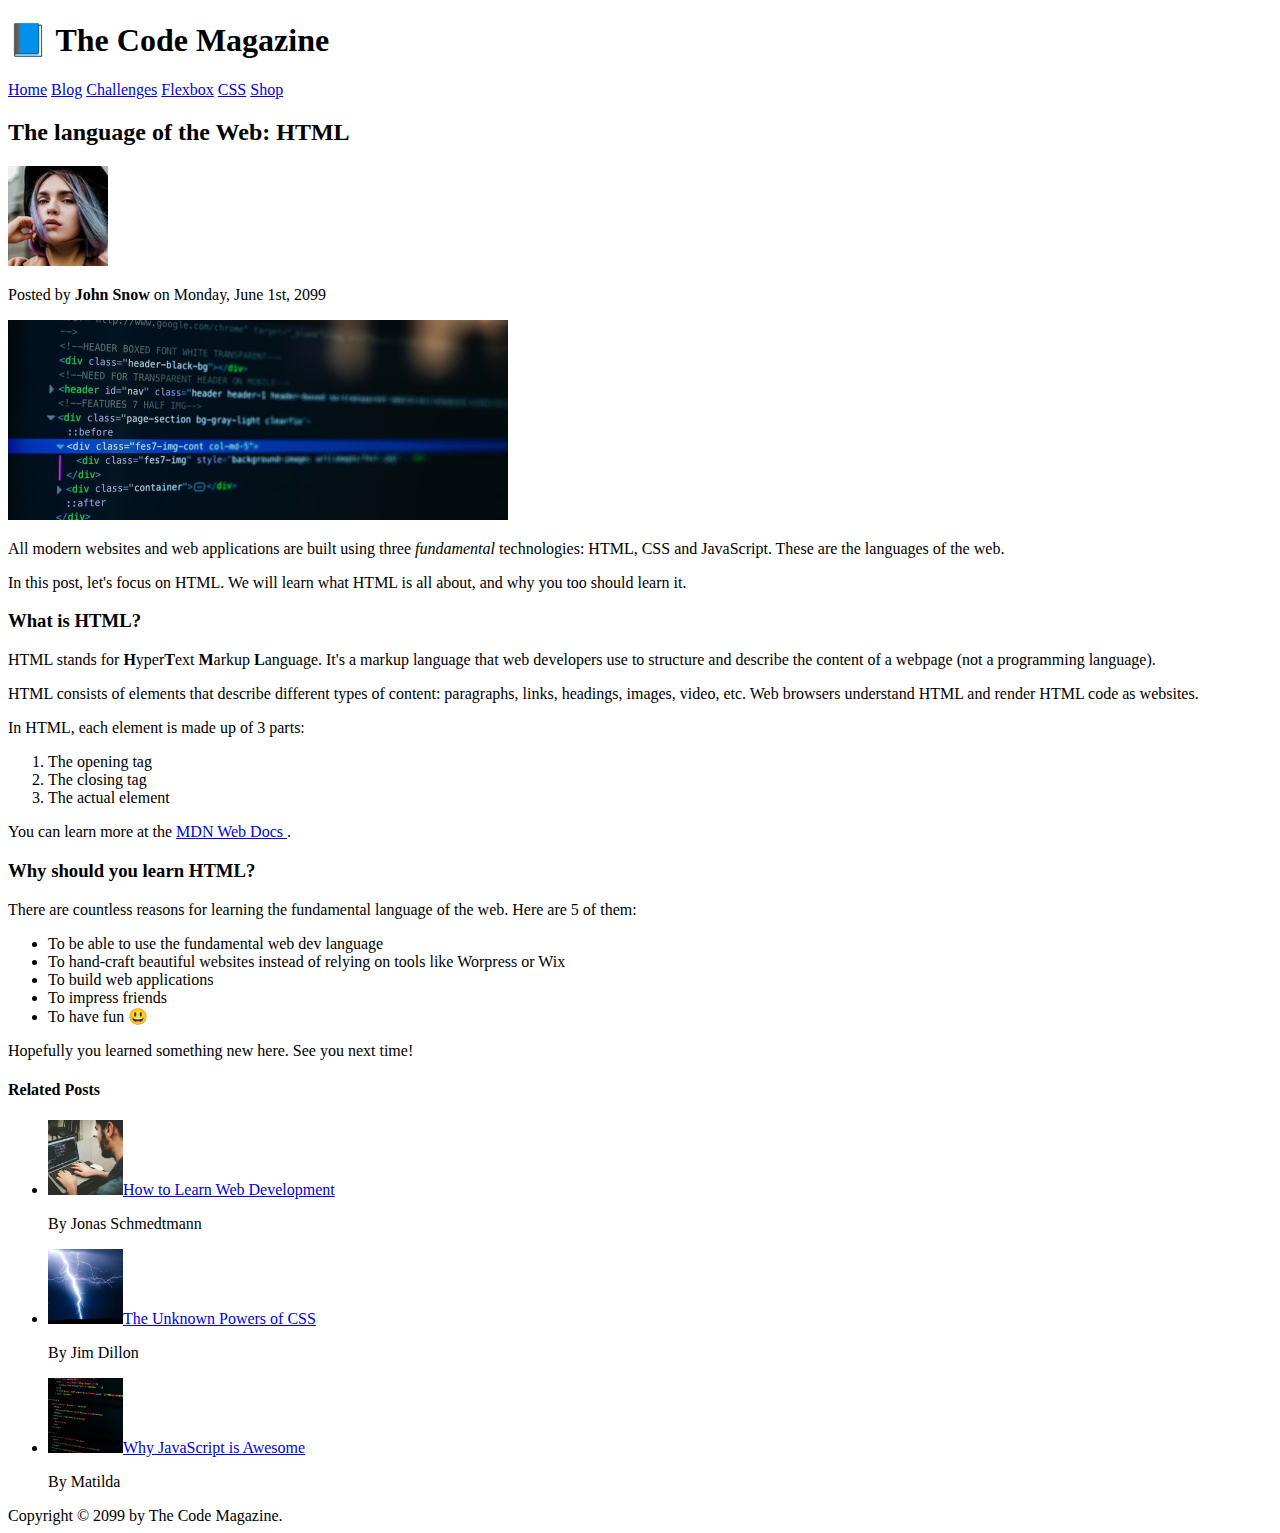
==== index.html @ b27d22f6 "first commit" ====
<!DOCTYPE html>
<html lang="US-en">
  <head>
    <meta charset="UTF-8" />
    <title>The language of the Web: HTML</title>
  </head>

  <body>
    
    <!--
    <h1>The language of the Web: HTML</h1>
    <h2>The language of the Web: HTML</h2>
    <h3>The language of the Web: HTML</h3>
    <h4>The language of the Web: HTML</h4>
    <h5>The language of the Web: HTML</h5>
    <h6>The language of the Web: HTML</h6>
    -->

    <header>
      <h1>📘 The Code Magazine</h1>

      <nav>
        <a href="index.html">Home</a>
        <a href="blog.html">Blog</a>
        <a href="#">Challenges</a>
        <a href="#">Flexbox</a>
        <a href="#">CSS</a>
        <a href="shop.html">Shop</a>
      </nav>
    </header>

    <article>
      <header>
        <h2>The language of the Web: HTML</h2>
        <img
          src="images/john-snow.jpg"
          alt="Headshot of John Snow"
          height="100px"
          width="100px"
        />
        <p>Posted by <strong>John Snow</strong> on Monday, June 1st, 2099</p>
        <img
          src="/images/post-img.jpg"
          alt="HTML code on a screen"
          width="500px"
        />
      </header>
      <p>
        All modern websites and web applications are built using three
        <em>fundamental</em>
        technologies: HTML, CSS and JavaScript. These are the languages of the
        web.
      </p>
      <p>
        In this post, let's focus on HTML. We will learn what HTML is all about,
        and why you too should learn it.
      </p>

      <h3>What is HTML?</h3>
      <p>
        HTML stands for <strong>H</strong>yper<strong>T</strong>ext
        <strong>M</strong>arkup <strong>L</strong>anguage. It's a markup
        language that web developers use to structure and describe the content
        of a webpage (not a programming language).
      </p>
      <p>
        HTML consists of elements that describe different types of content:
        paragraphs, links, headings, images, video, etc. Web browsers understand
        HTML and render HTML code as websites.
      </p>
      <p>In HTML, each element is made up of 3 parts:</p>
      <ol>
        <li>The opening tag</li>
        <li>The closing tag</li>
        <li>The actual element</li>
      </ol>
      <p>
        You can learn more at the
        <a href="https://developer.mozilla.org/en-US/docs/Web/HTML"
          >MDN Web Docs
        </a>
        .
      </p>

      <h3>Why should you learn HTML?</h3>
      <p>
        There are countless reasons for learning the fundamental language of the
        web. Here are 5 of them:
      </p>
      <ul>
        <li>To be able to use the fundamental web dev language</li>
        <li>
          To hand-craft beautiful websites instead of relying on tools like
          Worpress or Wix
        </li>
        <li>To build web applications</li>
        <li>To impress friends</li>
        <li>To have fun 😃</li>
      </ul>
      <p>Hopefully you learned something new here. See you next time!</p>
    </article>
    <aside>
      <h4>Related Posts</h4>
      <ul>
        <li>
          <img
            src="images/related-1.jpg"
            alt="Man coding on a laptop"
            width="75px"
          /><a href="#">How to Learn Web Development</a>
          <p>By Jonas Schmedtmann</p>
        </li>
        <li>
          <img
            src="images/related-2.jpg"
            alt="Lightning bolt striking ground"
            width="75px"
          /><a href="#">The Unknown Powers of CSS</a>
          <p>By Jim Dillon</p>
        </li>
        <li>
          <img
            src="images/related-3.jpg"
            alt="Lines of JavaScript code"
            width="75px"
          /><a href="#">Why JavaScript is Awesome</a>
          <p>By Matilda</p>
        </li>
      </ul>
    </aside>
    <footer>Copyright &copy; 2099 by The Code Magazine.</footer>
  </body>
</html>
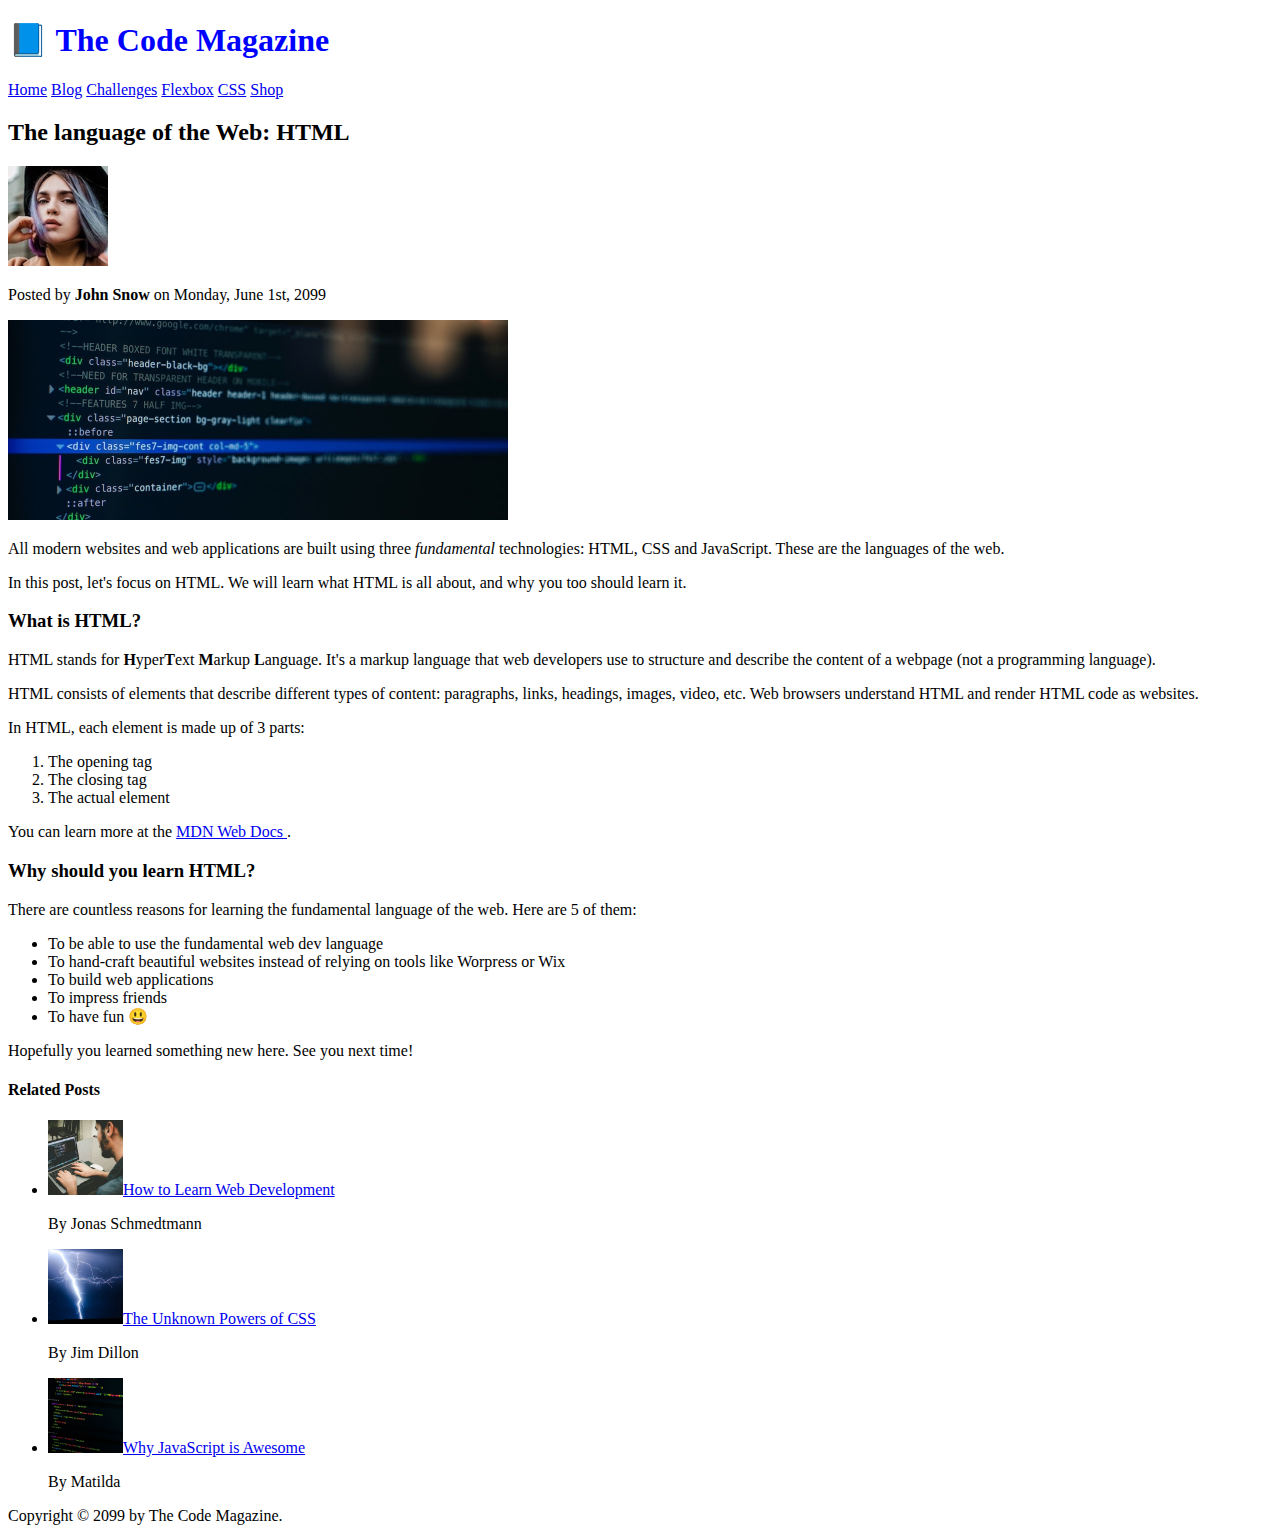
==== commit dfb776ac: "create style.css file, link style.css to index.html" ====
--- a/index.html
+++ b/index.html
@@ -3,6 +3,7 @@
   <head>
     <meta charset="UTF-8" />
     <title>The language of the Web: HTML</title>
+    <link href="style.css" rel="stylesheet" />
   </head>
 
   <body>
--- a/style.css
+++ b/style.css
@@ -0,0 +1,3 @@
+h1 {
+  color: blue;
+}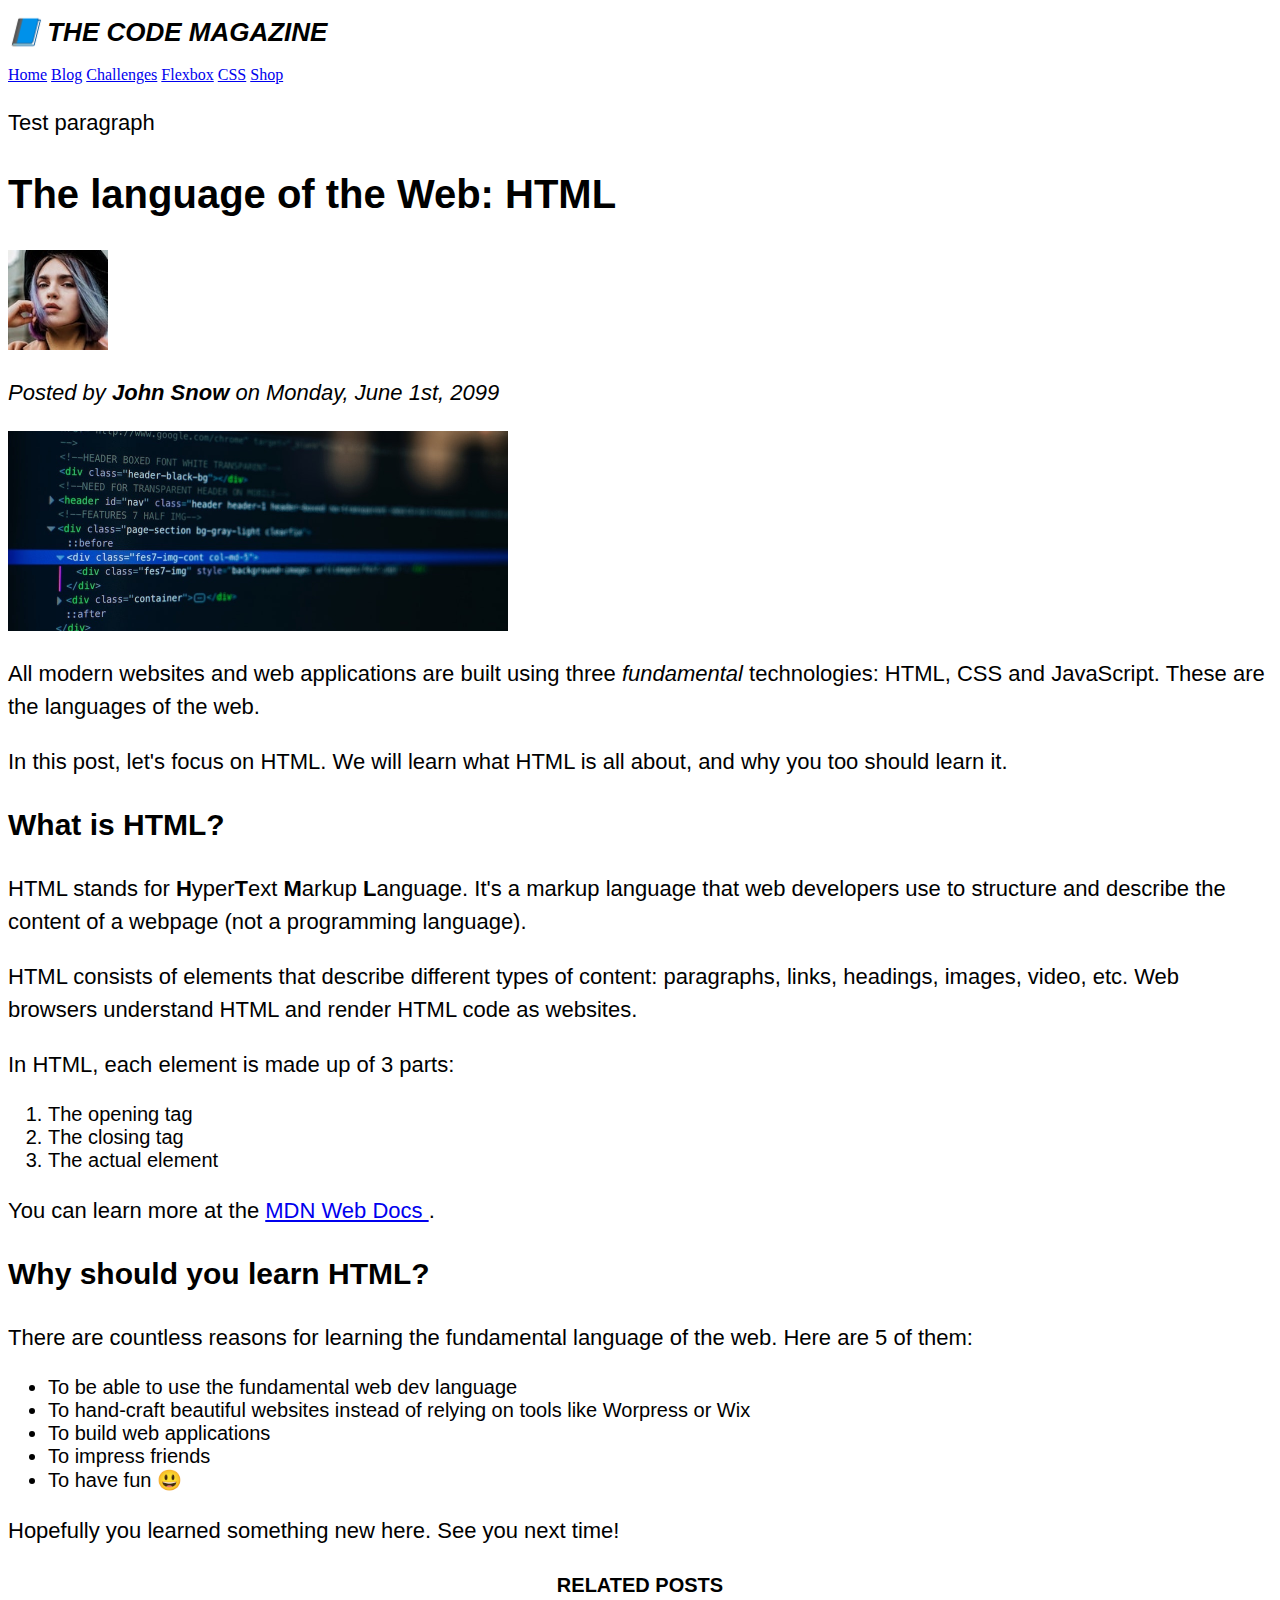
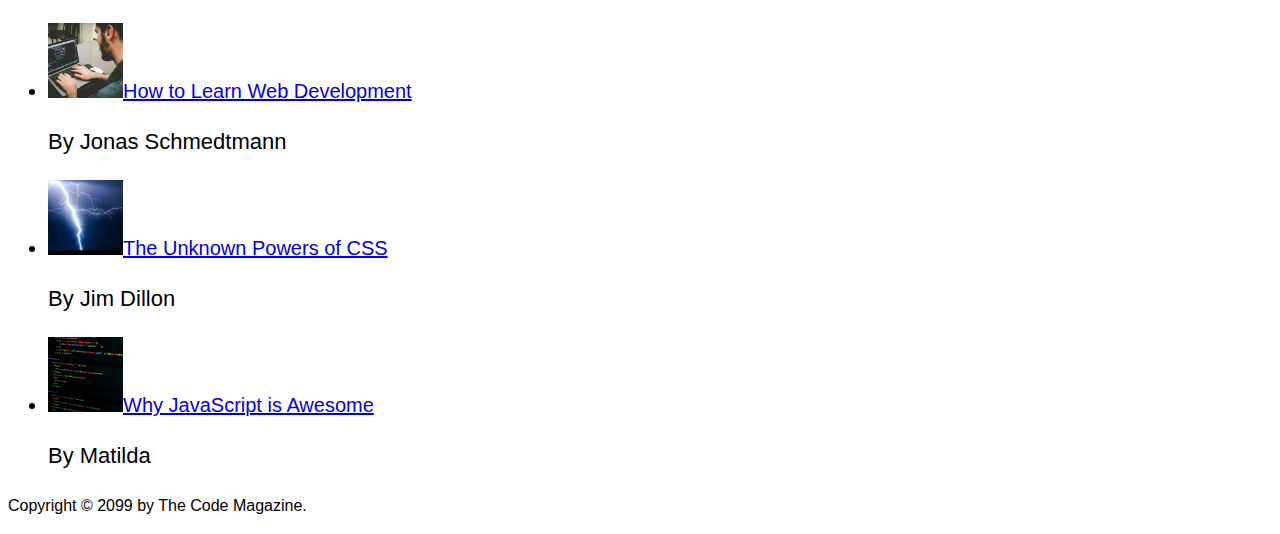
==== commit 9b7b02ea: "create selector group that uses the same property and value. learn about inheritance/descendent" ====
--- a/index.html
+++ b/index.html
@@ -28,6 +28,7 @@
         <a href="#">CSS</a>
         <a href="shop.html">Shop</a>
       </nav>
+      <p>Test paragraph</p>
     </header>
 
     <article>
@@ -129,6 +130,8 @@
         </li>
       </ul>
     </aside>
-    <footer>Copyright &copy; 2099 by The Code Magazine.</footer>
+    <footer>
+      <p>Copyright &copy; 2099 by The Code Magazine.</p>
+    </footer>
   </body>
 </html>
--- a/style.css
+++ b/style.css
@@ -1,3 +1,40 @@
+h1, h2, h3, h4, p, li {
+  font-family: sans-serif;
+}
+
 h1 {
-  color: blue;
+  font-size: 26px;
+  text-transform: uppercase;
+  font-style: italic;
+}
+
+h2 {
+  font-size: 40px;  
+}
+
+h3 {
+  font-size: 30px;
+}
+
+h4 {
+  font-size: 20px;
+  text-transform: uppercase;
+  text-align: center;
+}
+
+p {
+  font-size: 22px;
+  line-height: 1.5;
+}
+
+li {
+  font-size: 20px;
+}
+
+footer p {
+  font-size: 16px;
+}
+
+article header p {
+  font-style: italic;
 }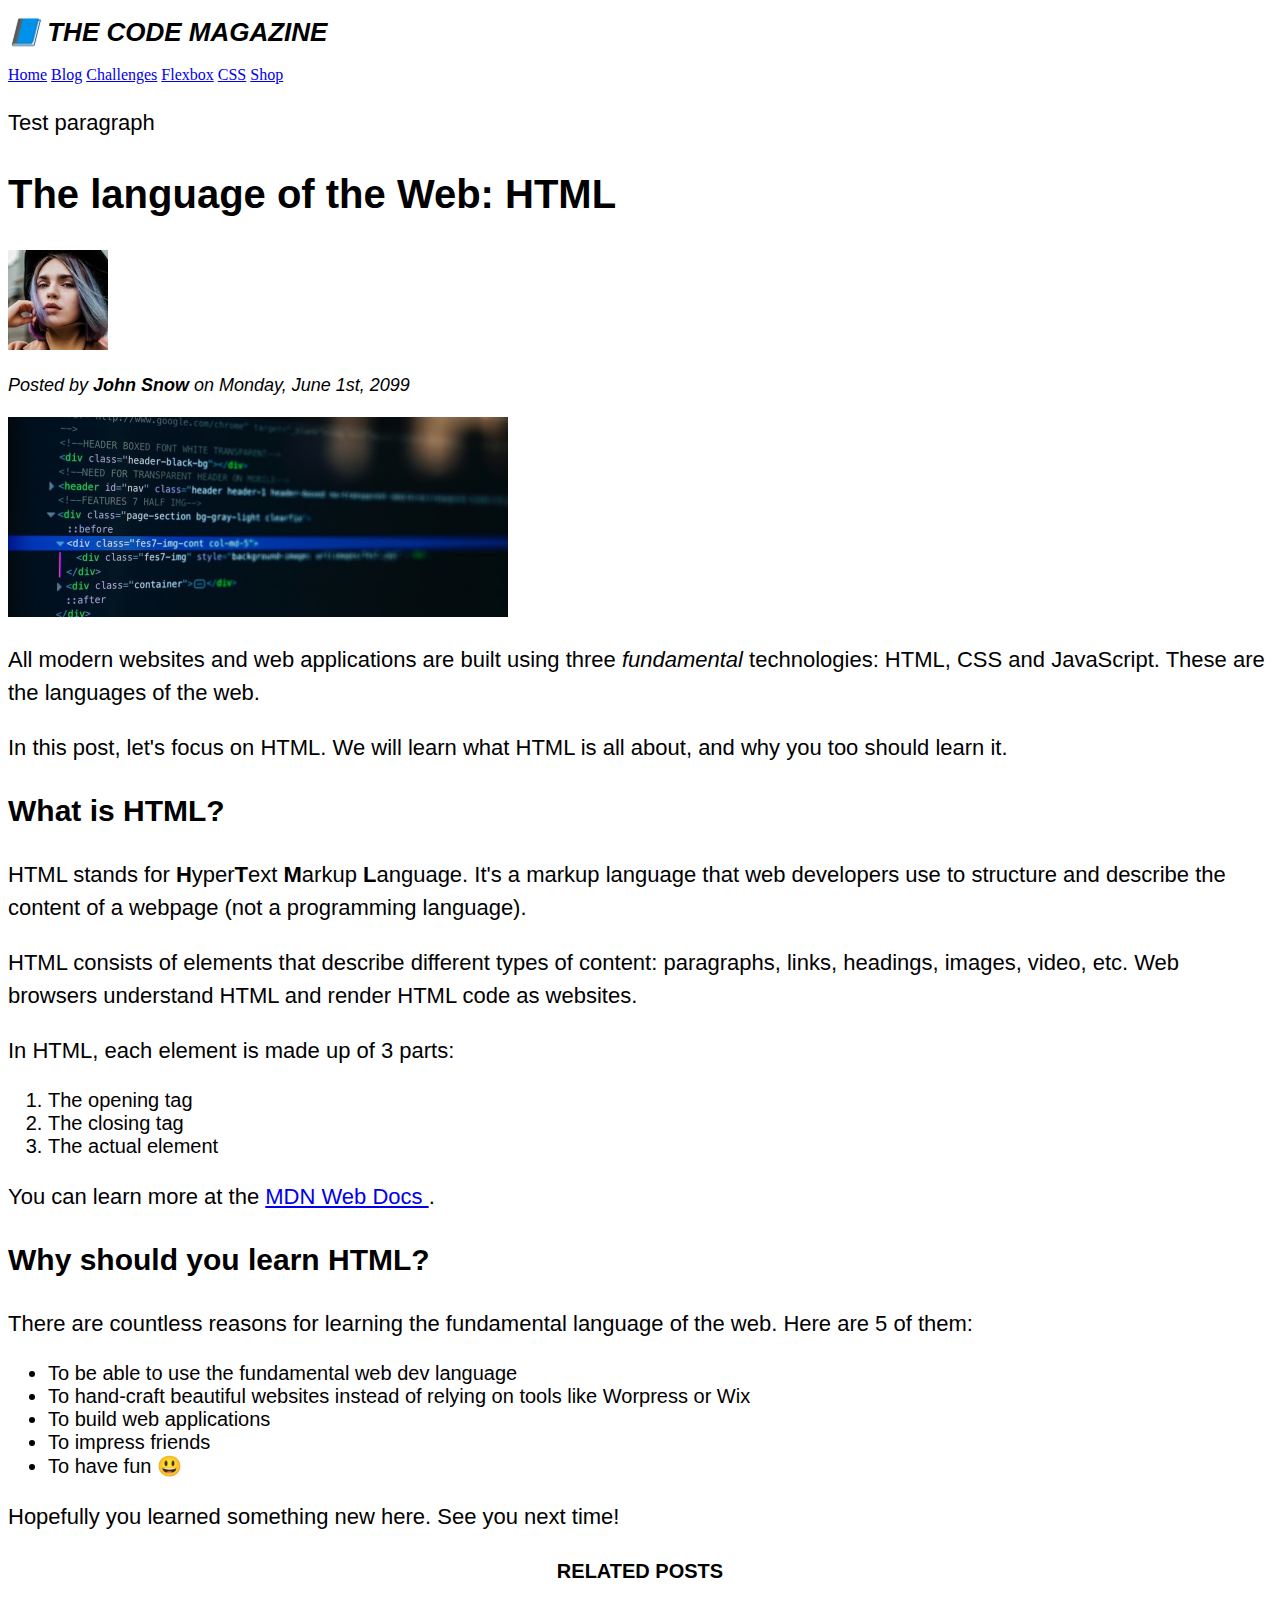
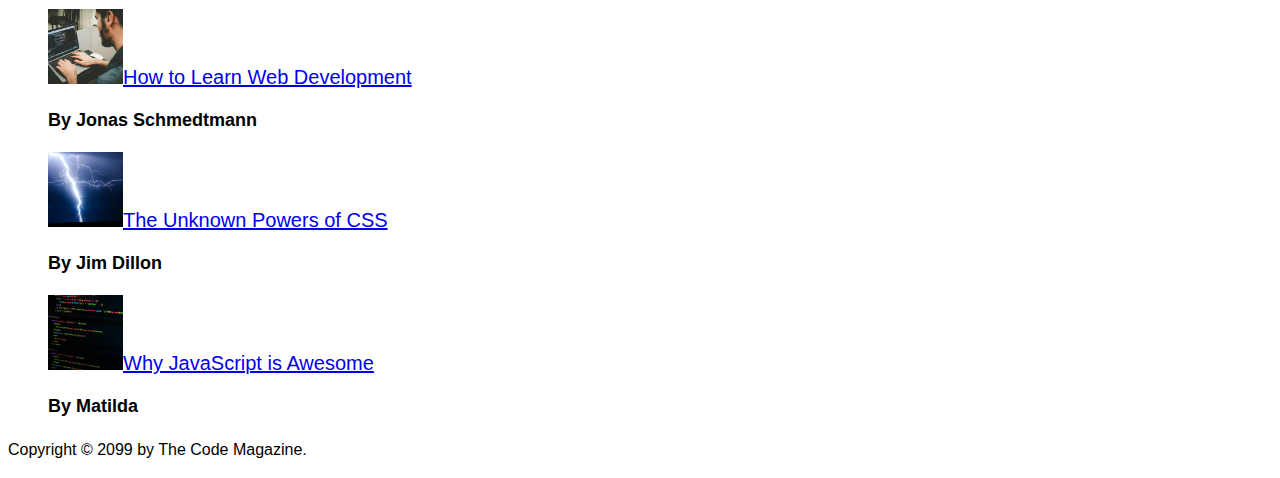
==== commit c1a72046: "add id and class attributes. style html elements using id and class selectors." ====
--- a/index.html
+++ b/index.html
@@ -40,7 +40,7 @@
           height="100px"
           width="100px"
         />
-        <p>Posted by <strong>John Snow</strong> on Monday, June 1st, 2099</p>
+        <p id="author">Posted by <strong>John Snow</strong> on Monday, June 1st, 2099</p>
         <img
           src="/images/post-img.jpg"
           alt="HTML code on a screen"
@@ -103,14 +103,14 @@
     </article>
     <aside>
       <h4>Related Posts</h4>
-      <ul>
+      <ul class="related">
         <li>
           <img
             src="images/related-1.jpg"
             alt="Man coding on a laptop"
             width="75px"
           /><a href="#">How to Learn Web Development</a>
-          <p>By Jonas Schmedtmann</p>
+          <p class="related-author">By Jonas Schmedtmann</p>
         </li>
         <li>
           <img
@@ -118,7 +118,7 @@
             alt="Lightning bolt striking ground"
             width="75px"
           /><a href="#">The Unknown Powers of CSS</a>
-          <p>By Jim Dillon</p>
+          <p class="related-author">By Jim Dillon</p>
         </li>
         <li>
           <img
@@ -126,12 +126,12 @@
             alt="Lines of JavaScript code"
             width="75px"
           /><a href="#">Why JavaScript is Awesome</a>
-          <p>By Matilda</p>
+          <p class="related-author">By Matilda</p>
         </li>
       </ul>
     </aside>
     <footer>
-      <p>Copyright &copy; 2099 by The Code Magazine.</p>
+      <p id="copyright">Copyright &copy; 2099 by The Code Magazine.</p>
     </footer>
   </body>
 </html>
--- a/style.css
+++ b/style.css
@@ -31,10 +31,28 @@
   font-size: 20px;
 }
 
-footer p {
+/* footer p {
+  font-size: 16px;
+} */
+
+/* article header p {
+  font-style: italic;
+} */
+
+#author {
+  font-style: italic;
+  font-size: 18px;
+}
+
+#copyright {
   font-size: 16px;
 }
 
-article header p {
-  font-style: italic;
+.related-author {
+  font-size: 18px;
+  font-weight: bold;
+}
+
+.related {
+  list-style: none;
 }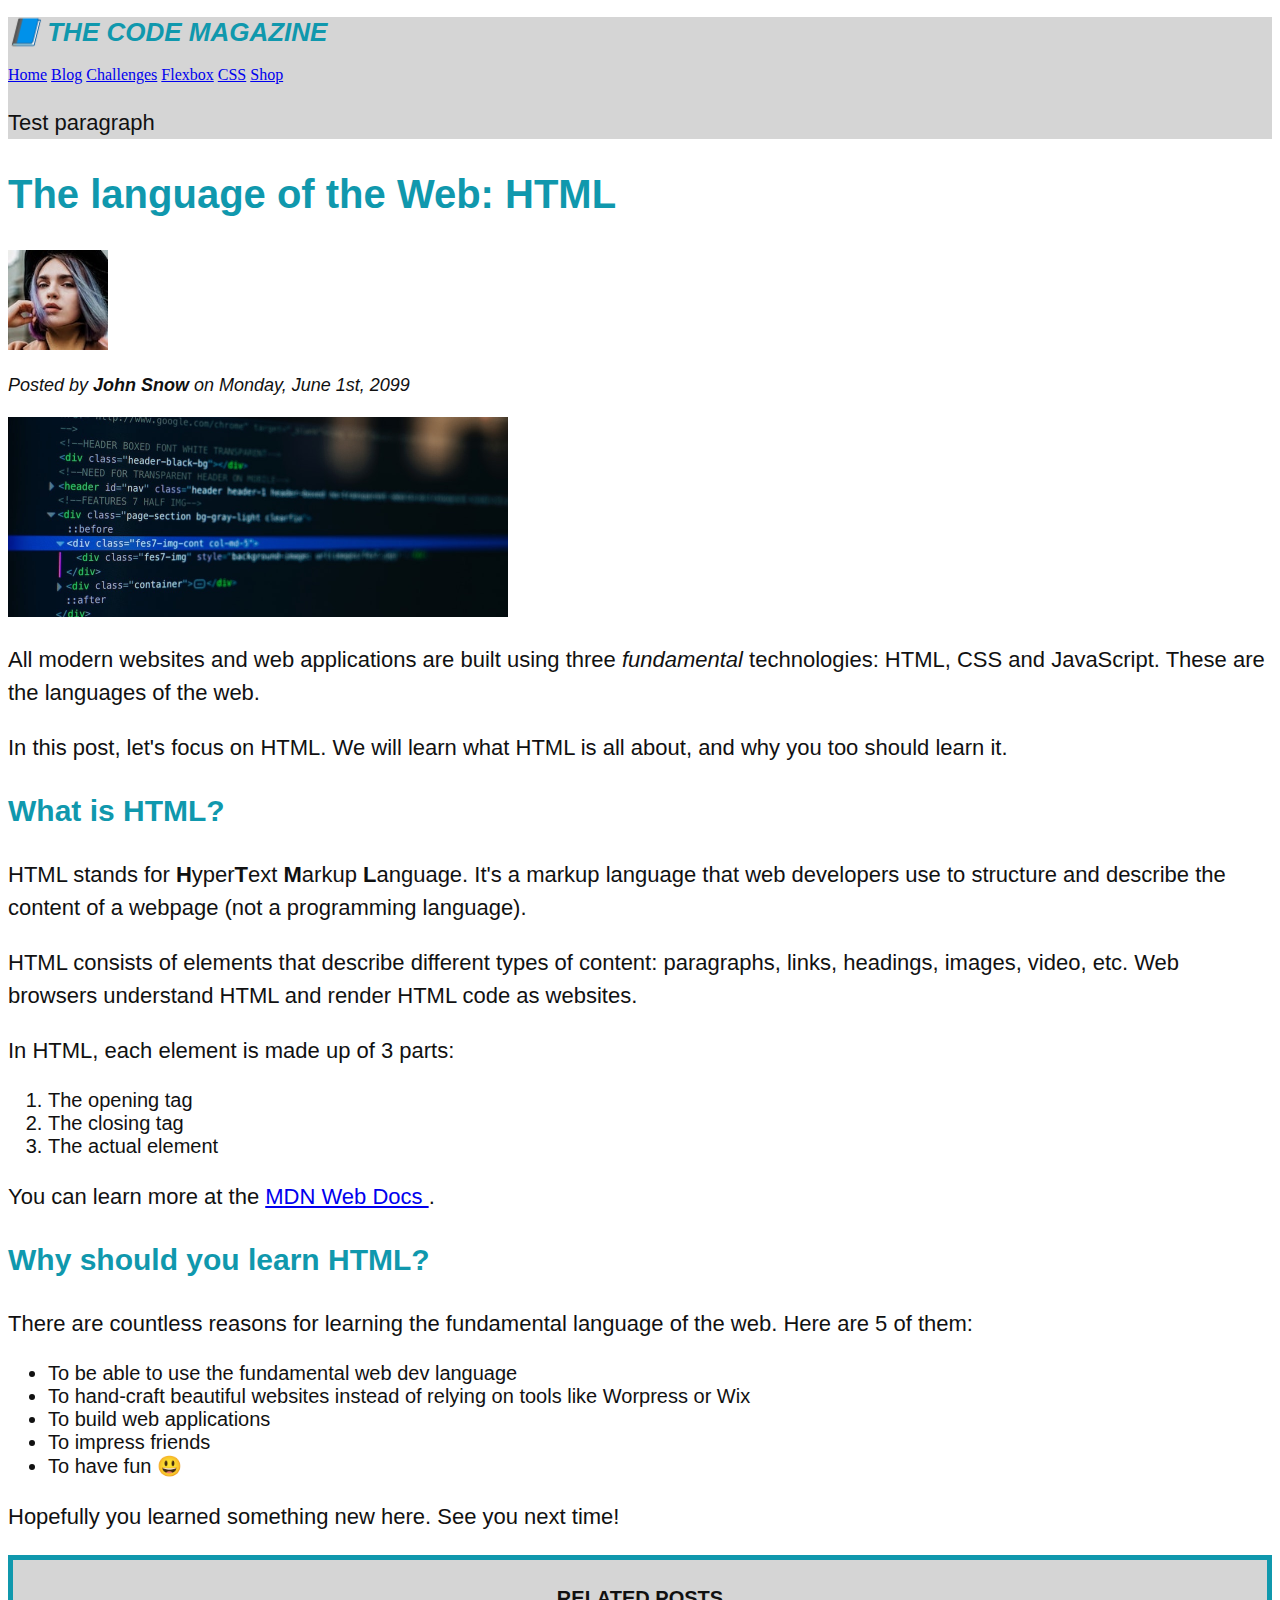
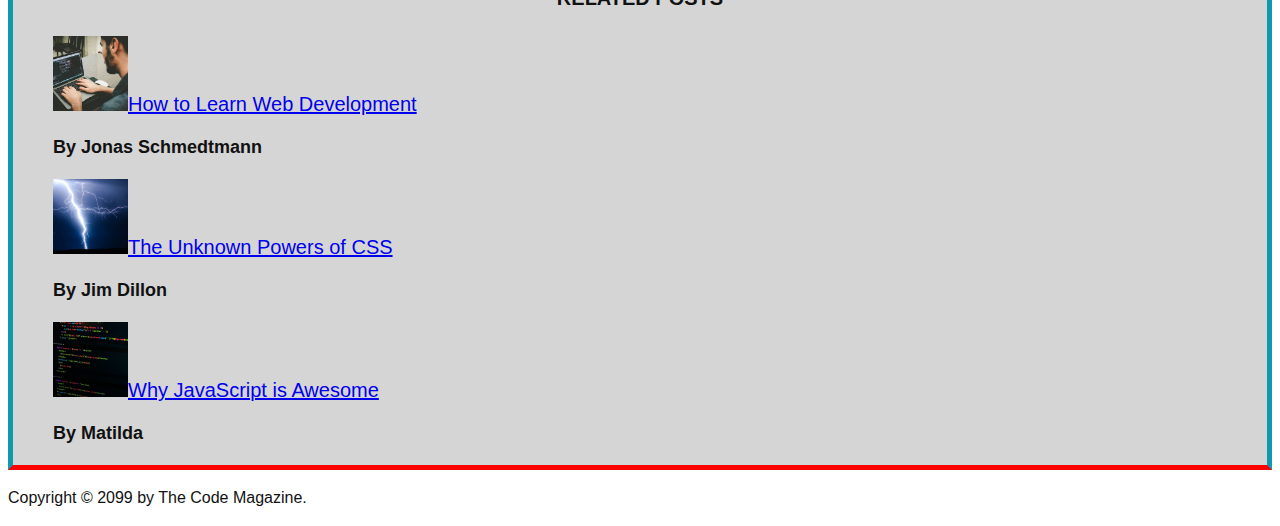
==== commit 48283e42: "add color properties and borders to specified elements. learn about borders." ====
--- a/index.html
+++ b/index.html
@@ -17,7 +17,7 @@
     <h6>The language of the Web: HTML</h6>
     -->
 
-    <header>
+    <header class="main-header">
       <h1>📘 The Code Magazine</h1>
 
       <nav>
--- a/style.css
+++ b/style.css
@@ -1,5 +1,10 @@
 h1, h2, h3, h4, p, li {
   font-family: sans-serif;
+  color: #111;
+}
+
+h1, h2, h3 {
+  color: #1098ad;
 }
 
 h1 {
@@ -55,4 +60,18 @@
 
 .related {
   list-style: none;
+}
+
+.main-header {
+  background-color: #d5d5d5;
+}
+
+aside {
+  background-color: #d5d5d5;
+  border: 5px solid #1098ad;
+  border-bottom: 5px solid #f00
+}
+
+body {
+  /* background-color: oldlace; */
 }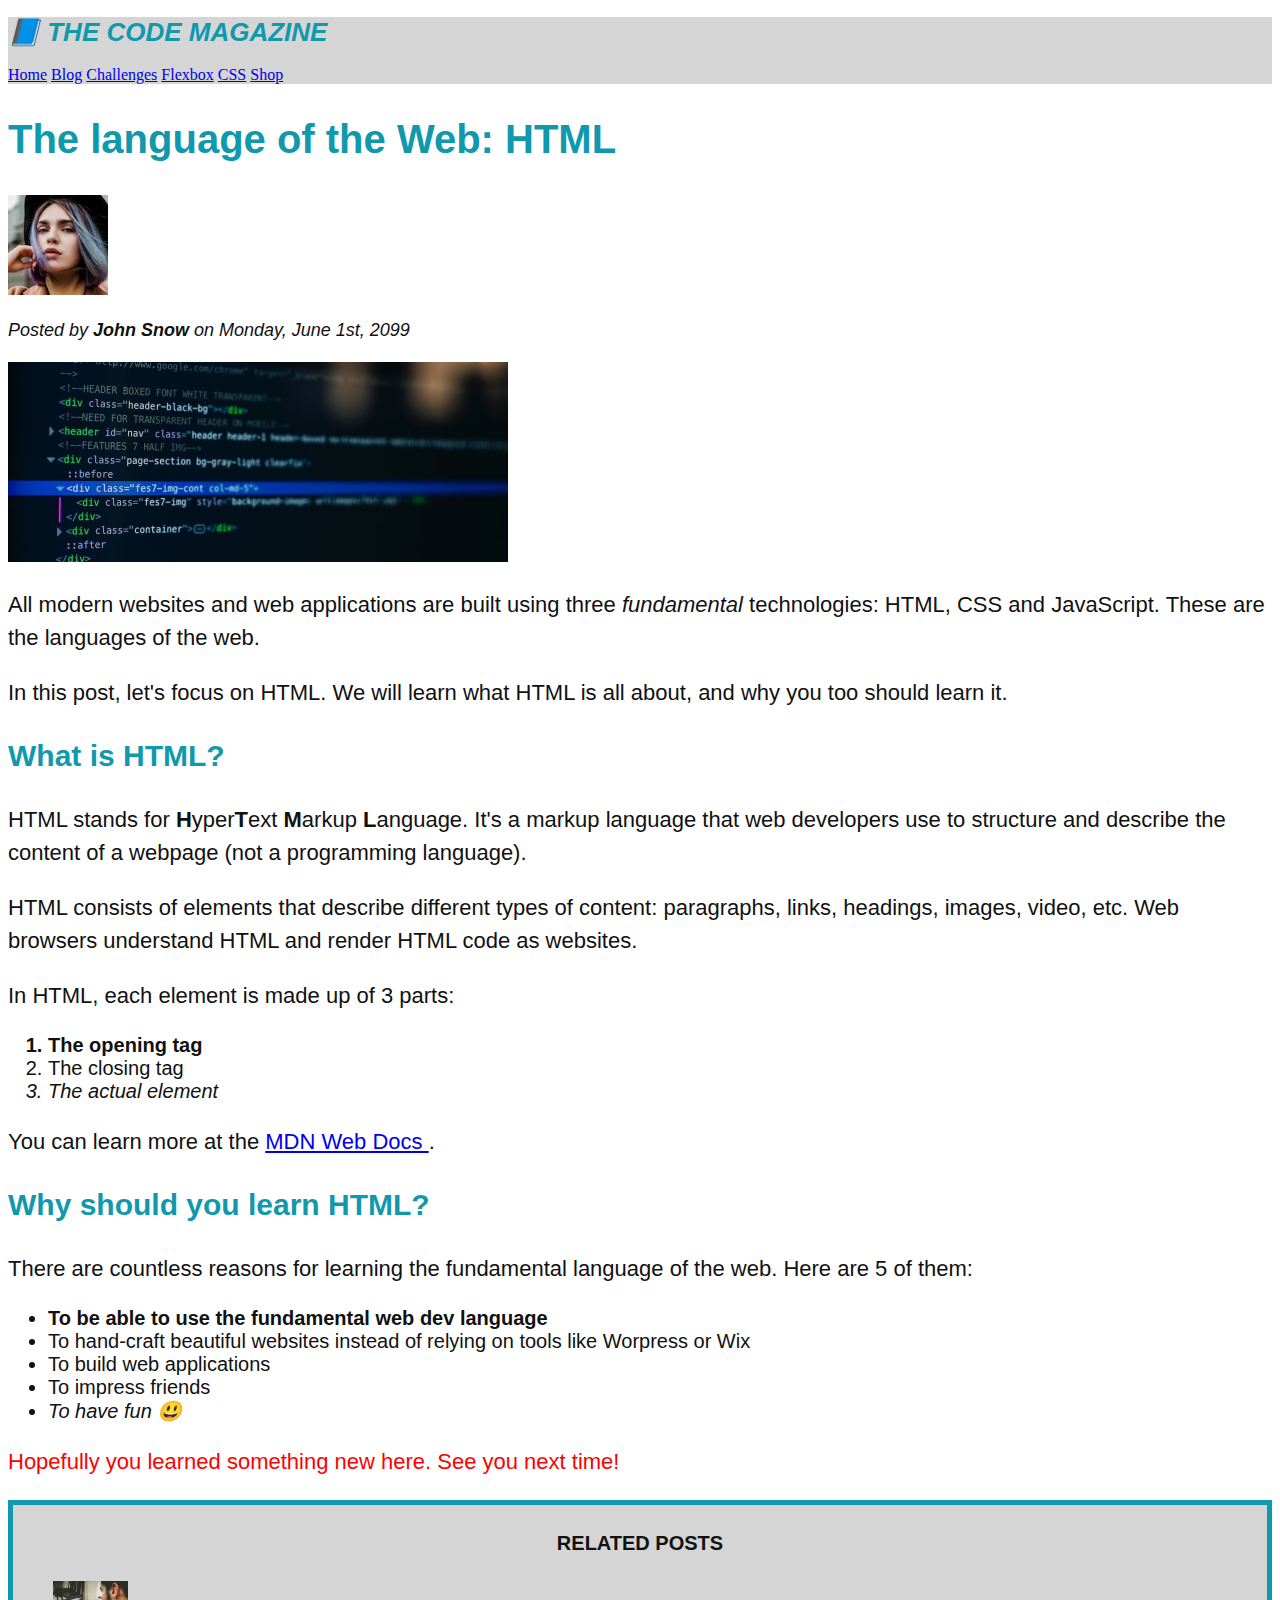
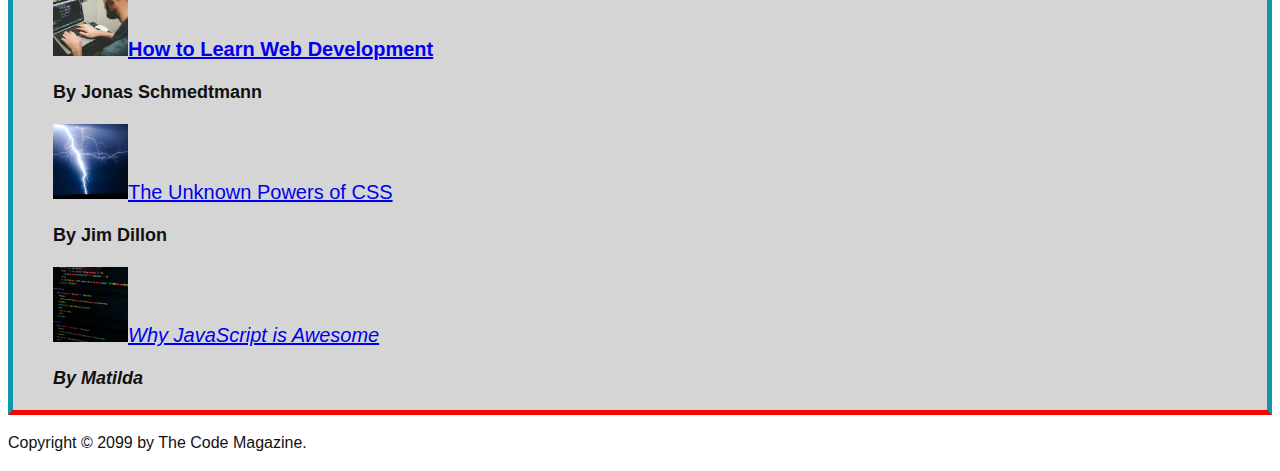
==== commit 6c343b1c: "add css styling using pseudo-classes." ====
--- a/index.html
+++ b/index.html
@@ -28,7 +28,6 @@
         <a href="#">CSS</a>
         <a href="shop.html">Shop</a>
       </nav>
-      <p>Test paragraph</p>
     </header>
 
     <article>
@@ -72,7 +71,7 @@
       </p>
       <p>In HTML, each element is made up of 3 parts:</p>
       <ol>
-        <li>The opening tag</li>
+        <li class="first-li">The opening tag</li>
         <li>The closing tag</li>
         <li>The actual element</li>
       </ol>
@@ -90,7 +89,7 @@
         web. Here are 5 of them:
       </p>
       <ul>
-        <li>To be able to use the fundamental web dev language</li>
+        <li class="first-li">To be able to use the fundamental web dev language</li>
         <li>
           To hand-craft beautiful websites instead of relying on tools like
           Worpress or Wix
--- a/style.css
+++ b/style.css
@@ -74,4 +74,24 @@
 
 body {
   /* background-color: oldlace; */
+}
+
+/* .first-li {
+  font-weight: bold;
+} */
+
+li:first-child {
+  font-weight: bold;
+}
+
+li:last-child {
+  font-style: italic;
+}
+
+/* li:nth-child(even) {
+  color: red;
+} */
+
+article p:last-child {
+  color: red;
 }